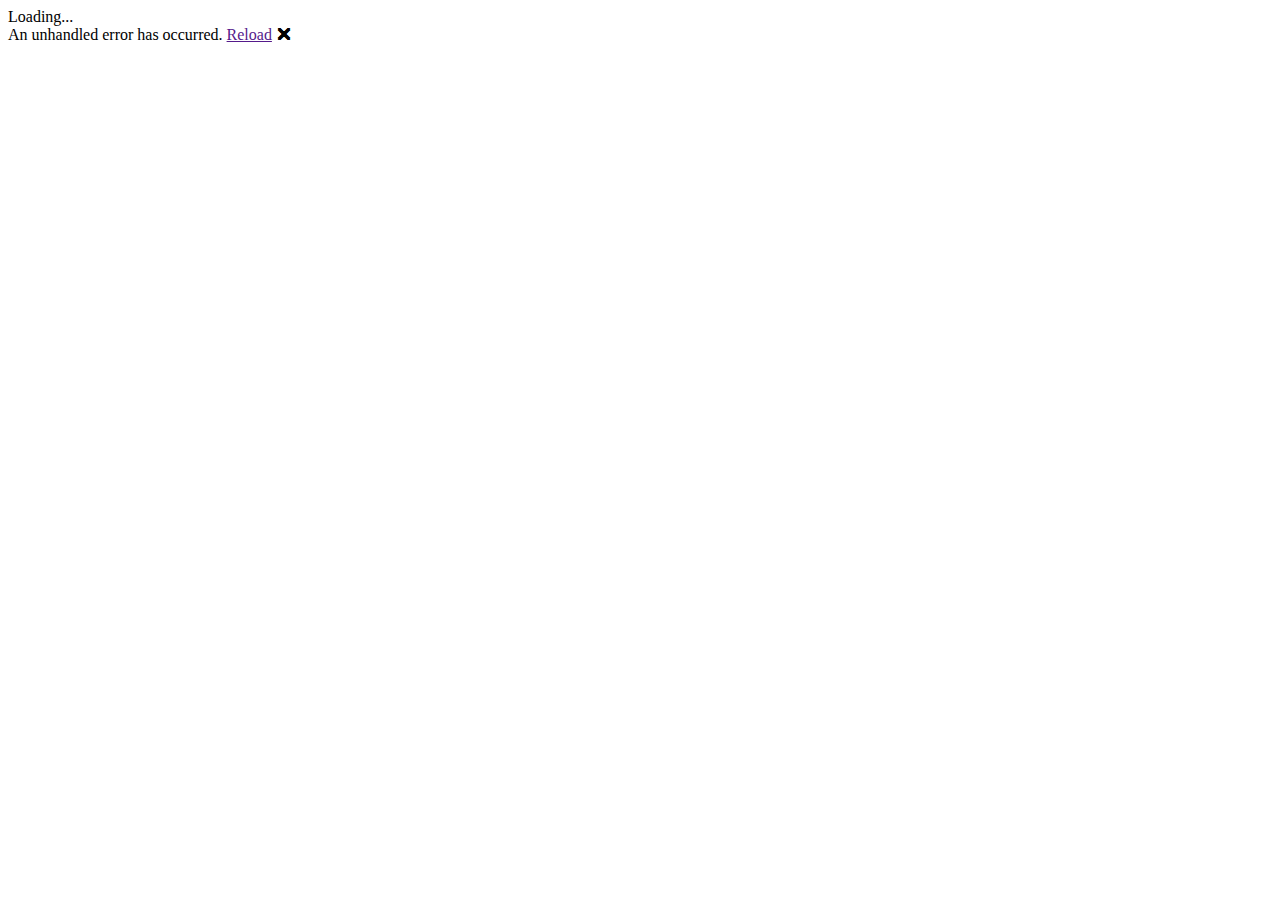
==== Normativo.Cliente/wwwroot/index.html @ 58098d5f "Adicionar arquivos de projeto." ====
<!DOCTYPE html>
<html lang="en">

<head>
    <meta charset="utf-8" />
    <meta name="viewport" content="width=device-width, initial-scale=1.0, maximum-scale=1.0, user-scalable=no" />
    <title>Normativo.Cliente</title>
    <base href="/" />
    <link href="css/bootstrap/bootstrap.min.css" rel="stylesheet" />
    <link href="css/app.css" rel="stylesheet" />
    <link href="Normativo.Cliente.styles.css" rel="stylesheet" />
</head>

<body>
    <div id="app">Loading...</div>

    <div id="blazor-error-ui">
        An unhandled error has occurred.
        <a href="" class="reload">Reload</a>
        <a class="dismiss">🗙</a>
    </div>
    <script src="_framework/blazor.webassembly.js"></script>
</body>

</html>
---- Normativo.Cliente/wwwroot/css/app.css ----
﻿@import url('open-iconic/font/css/open-iconic-bootstrap.min.css');

html, body {
    font-family: 'Helvetica Neue', Helvetica, Arial, sans-serif;
}

h1:focus {
    outline: none;
}

a, .btn-link {
    color: #0071c1;
}

.btn-primary {
    color: #fff;
    background-color: #1b6ec2;
    border-color: #1861ac;
}

.content {
    padding-top: 1.1rem;
}

.valid.modified:not([type=checkbox]) {
    outline: 1px solid #26b050;
}

.invalid {
    outline: 1px solid red;
}

.validation-message {
    color: red;
}

#blazor-error-ui {
    background: lightyellow;
    bottom: 0;
    box-shadow: 0 -1px 2px rgba(0, 0, 0, 0.2);
    display: none;
    left: 0;
    padding: 0.6rem 1.25rem 0.7rem 1.25rem;
    position: fixed;
    width: 100%;
    z-index: 1000;
}

    #blazor-error-ui .dismiss {
        cursor: pointer;
        position: absolute;
        right: 0.75rem;
        top: 0.5rem;
    }

.blazor-error-boundary {
    background: url([data-uri]) no-repeat 1rem/1.8rem, #b32121;
    padding: 1rem 1rem 1rem 3.7rem;
    color: white;
}

    .blazor-error-boundary::after {
        content: "An error has occurred."
    }
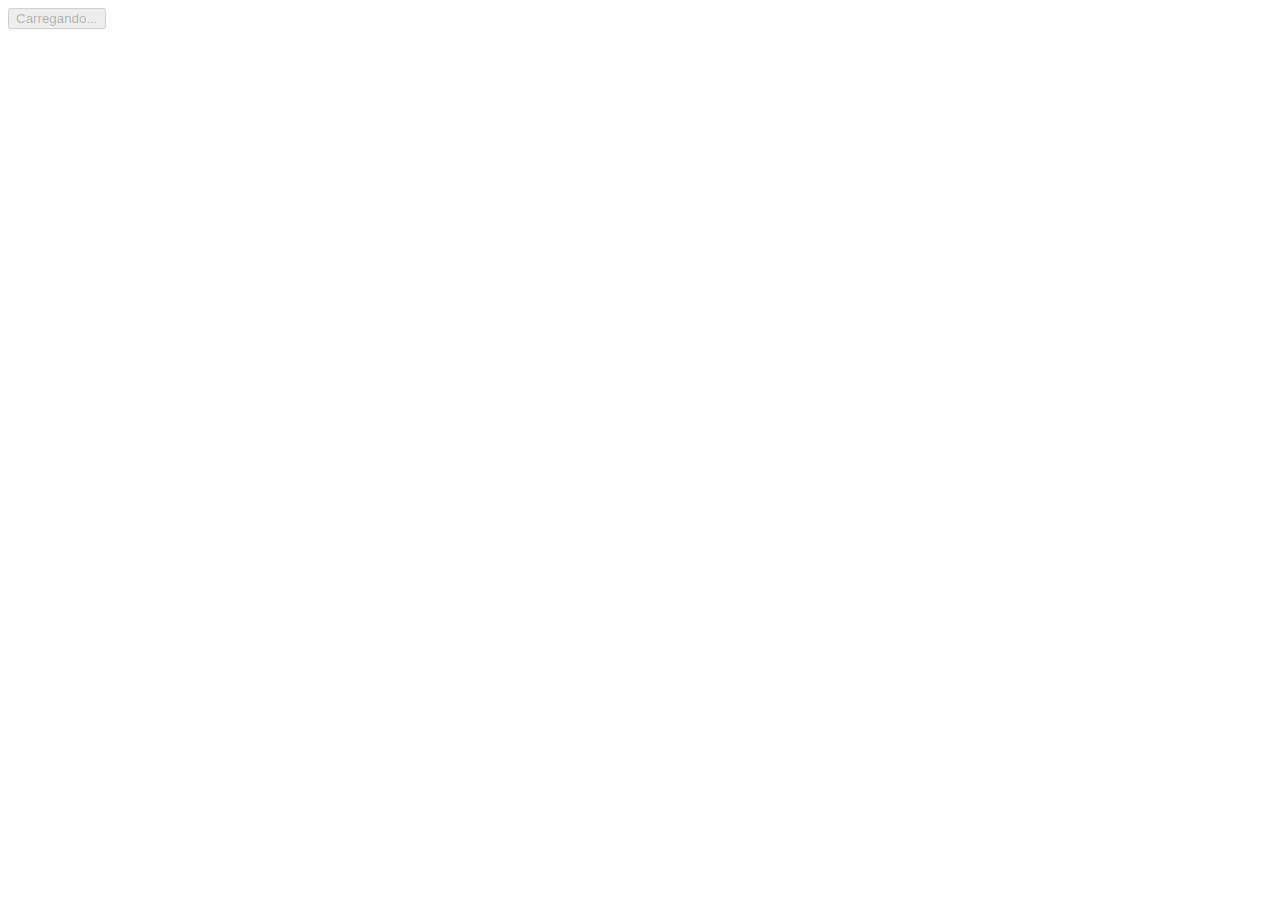
==== commit 1ebf6abd: "Ajustes imagen de erros" ====
--- a/Normativo.Cliente/wwwroot/index.html
+++ b/Normativo.Cliente/wwwroot/index.html
@@ -12,13 +12,14 @@
 </head>
 
 <body>
-    <div id="app">Loading...</div>
+    <div id="app">
+        <button class="btn btn-success" type="button" disabled>
+            <span class="spinner-grow spinner-grow-sm" role="status" aria-hidden="true"></span>
+            Carregando...
+        </button>
+    </div>
 
-    <div id="blazor-error-ui">
-        An unhandled error has occurred.
-        <a href="" class="reload">Reload</a>
-        <a class="dismiss">🗙</a>
-    </div>
+
     <script src="_framework/blazor.webassembly.js"></script>
 </body>
 
--- a/Normativo.Cliente/wwwroot/css/app.css
+++ b/Normativo.Cliente/wwwroot/css/app.css
@@ -2,6 +2,20 @@
 
 html, body {
     font-family: 'Helvetica Neue', Helvetica, Arial, sans-serif;
+    font-size: 12px;
+}
+
+.page-link {
+    color: #1d7321;
+    border: 1px solid #dee2e6;
+    transition: color .15s ease-in-out,background-color .15s ease-in-out,border-color .15s ease-in-out,box-shadow .15s ease-in-out;
+}
+
+.page-item.active .page-link {
+    z-index: 3;
+    color: #fff;
+    background-color: #1d7321;
+    border-color: #1d7321;
 }
 
 h1:focus {
@@ -17,7 +31,10 @@
     background-color: #1b6ec2;
     border-color: #1861ac;
 }
-
+.form-control:focus {
+    border-color: #1d7321;
+    box-shadow: inset 0 1px 1px rgba(13, 19, 17, 0.075), 0 0 8px rgb(60, 179, 113);
+}
 .content {
     padding-top: 1.1rem;
 }
